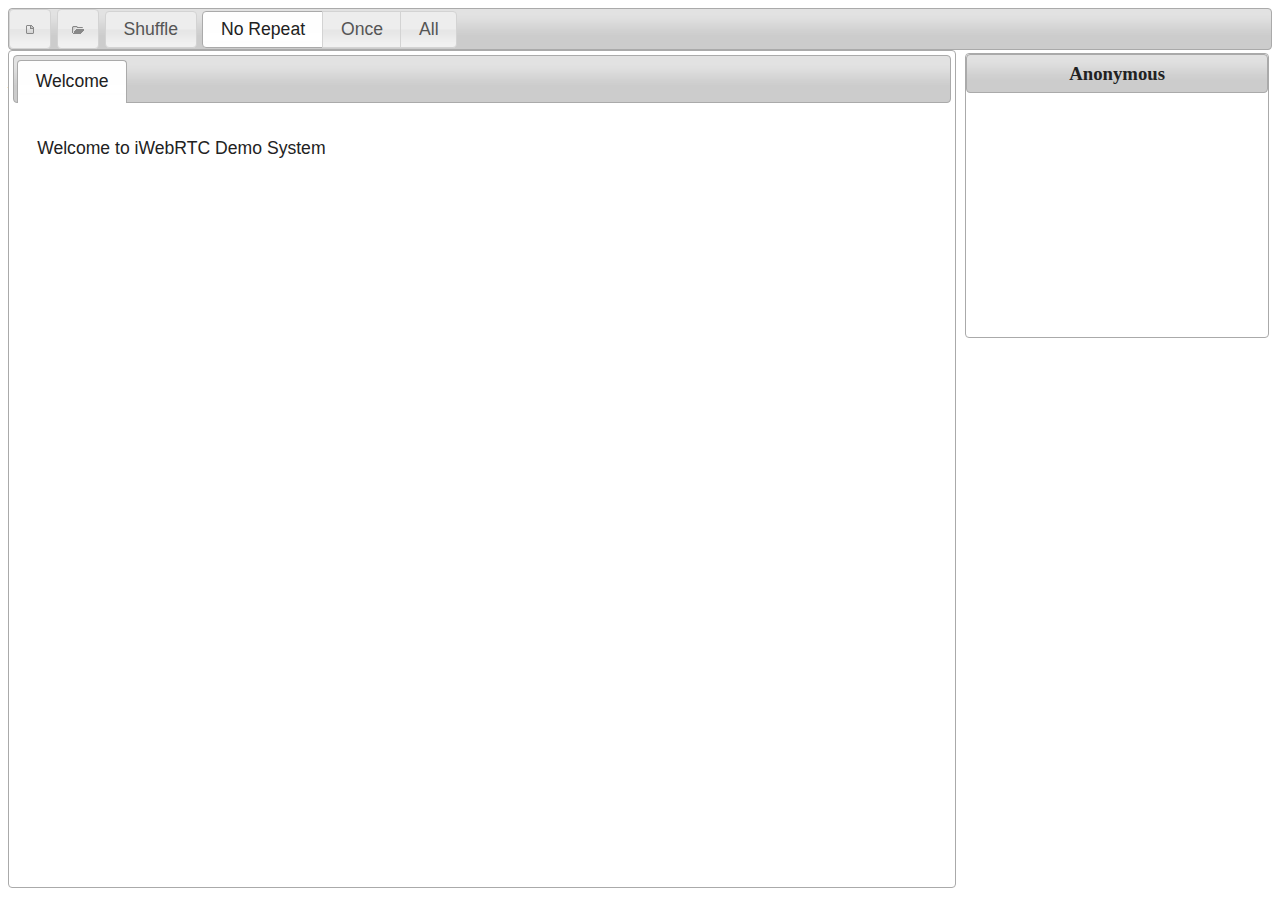
==== ui/index.html @ 9f0f66e6 "create project" ====
﻿<!DOCTYPE html PUBLIC "-//W3C//DTD XHTML 1.0 Transitional//EN" "http://www.w3.org/TR/xhtml1/DTD/xhtml1-transitional.dtd">
<html xmlns="http://www.w3.org/1999/xhtml">
<head>
<meta http-equiv="Content-Type" content="text/html; charset=utf-8"/>
<title>WebRTC</title>
<link href="favicon.ico" rel="bookmark" />
<link href="favicon.ico" type="image/x-icon" rel="icon" />
<link href="favicon.ico" type="image/x-icon" rel="shortcut icon" />
<link rel="stylesheet" href="jquery/themes/base/jquery-ui.min.css" />
<link rel="stylesheet" href="js/style.css" />
<script type="text/javascript" src="jquery/jquery-1.9.1.min.js"></script>
<script type="text/javascript" src="jquery/ui/jquery-ui.min.js"></script>
<script type="text/javascript" src="jquery/jquery.cookies.2.2.0.min.js"></script>
<script type="text/javascript" src="jquery/ui/i18n/jquery.ui.datepicker-zh-CN.min.js"></script>
<script type="text/javascript" src="socket.io/socket.io.min.js"></script>
<script type="text/javascript" src="js/json2.js"></script>
<script type="text/javascript" src="js/config.js"></script>
<script type="text/javascript" src="js/ui.js"></script>
<script type="text/javascript" src="js/webrtc.js"></script>
<script type="text/javascript" src="js/main.js"></script>
<script type="text/javascript">
    $(function () {
        ui.init();
        main();
    });
</script>
</head>
<body onselectstart="return false">
<!-- toolbar -->
<div id="tb-ct">
<div id="toolbar" class="ui-widget-header ui-corner-all">
<button id="new-wb">新建白板</button>
<button id="open-wb">打开白板</button>
<input type="checkbox" id="shuffle" /><label for="shuffle">Shuffle</label>
<span id="repeat">
<input type="radio" id="repeat0" name="repeat" checked="checked" /><label for="repeat0">No Repeat</label>
<input type="radio" id="repeat1" name="repeat" /><label for="repeat1">Once</label>
<input type="radio" id="repeatall" name="repeat" /><label for="repeatall">All</label>
</span>
</div>
</div>

<!-- whiteboard -->
<div id="wbs-ct">
<div id="wbs-tabs">
<ul><li><a href="#tabs-0">Welcome</a></li></ul>
<div id="tabs-0"><p>Welcome to iWebRTC Demo System</p></div>
</div>
</div>

<!-- participant -->
<div id="usrs-ct"></div>

<!-- dialog -->
<div id="dlg-modal"></div>
</body>
</html>
---- ui/js/style.css ----
#tb-ct {
	border: 0;
}
#wbs-ct {
	border: 0;
	float: left;
	width: 75%;
	height: 100%;
}
#usrs-ct {
	border: 0;
	float: right;
	width: 24%;
	height: 100%;
	padding: .2em;
	overflow: auto;
}
#usrs-ct h3 {
	margin: 0;
	padding: 0.4em;
	text-align: center;
}
#usrs-ct center {
    padding: 2px
}
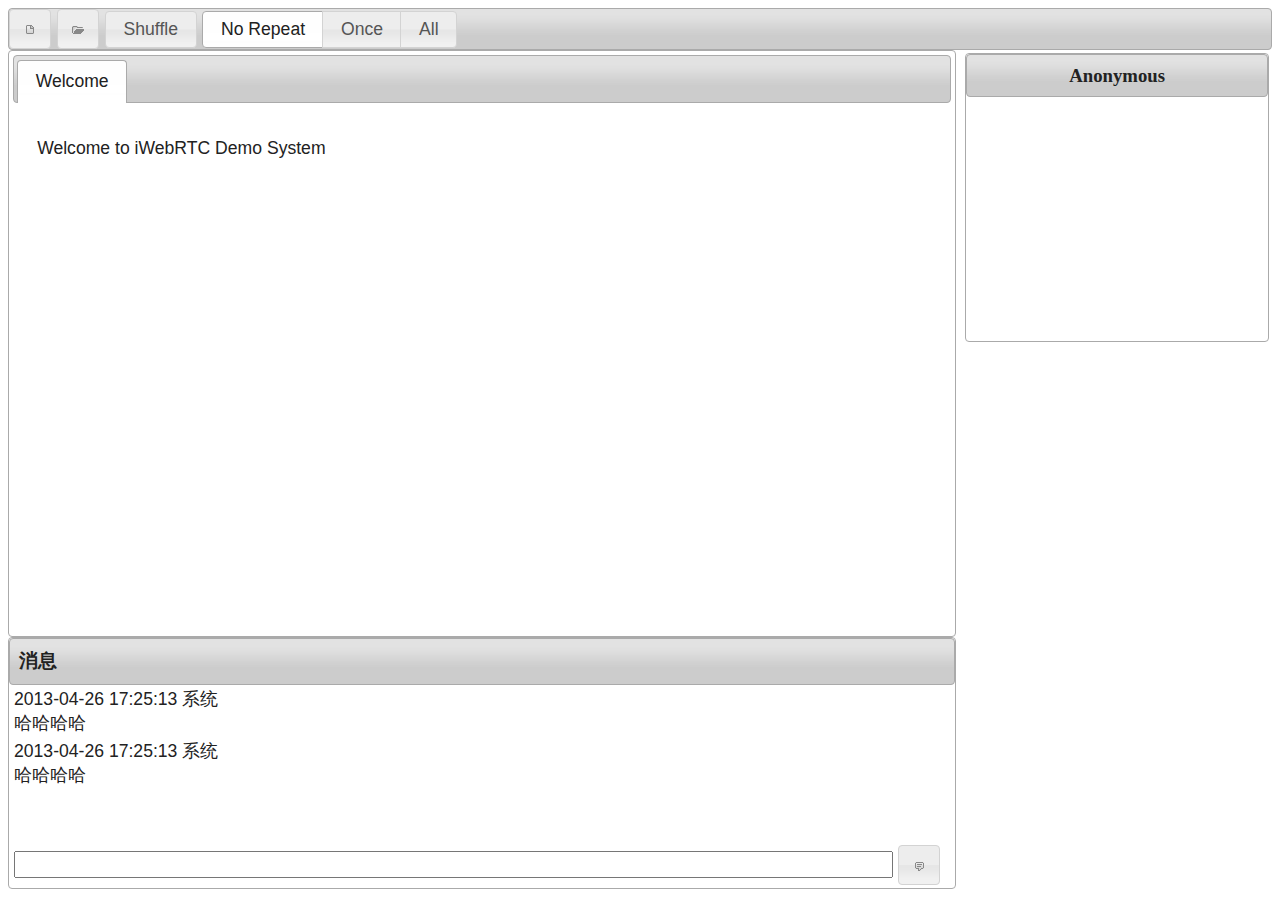
==== commit 9df4651d: "增加聊天区域" ====
--- a/ui/index.html
+++ b/ui/index.html
@@ -41,10 +41,37 @@
 </div>
 
 <!-- whiteboard -->
-<div id="wbs-ct">
+<div id="hole-ct">
 <div id="wbs-tabs">
 <ul><li><a href="#tabs-0">Welcome</a></li></ul>
 <div id="tabs-0"><p>Welcome to iWebRTC Demo System</p></div>
+</div>
+<div id="chat-ct" class="ui-widget-content ui-corner-all">
+<h3 class="ui-widget-header ui-corner-all">消息</h3>
+<div id="chat-history-ct" class="ui-widget">
+<div class="ui-widget msg-item">
+<div class="ui-widget">
+<label>2013-04-26 17:25:13</label>
+<label>系统</label>
+</div>
+<div class="ui-widget">
+<label>哈哈哈哈</label>
+</div>
+</div>
+<div class="ui-widget msg-item">
+<div class="ui-widget">
+<label>2013-04-26 17:25:13</label>
+<label>系统</label>
+</div>
+<div class="ui-widget">
+<label>哈哈哈哈</label>
+</div>
+</div>
+</div>
+<div id="chat-speak-ct" class="ui-widget">
+<input id="speaking" />
+<button id="send_speak">发送</button>
+</div>
 </div>
 </div>
 
--- a/ui/js/style.css
+++ b/ui/js/style.css
@@ -1,11 +1,23 @@
 #tb-ct {
 	border: 0;
 }
-#wbs-ct {
+#hole-ct {
 	border: 0;
 	float: left;
 	width: 75%;
 	height: 100%;
+}
+#chat-ct {
+}
+#chat-history-ct .msg-item {
+    padding-left: 5px;
+    padding-right: 5px;
+    padding-top: 2px;
+    padding-bottom: 2px;
+}
+#chat-speak-ct {
+    padding-left: 5px;
+    padding-right: 5px;
 }
 #usrs-ct {
 	border: 0;
@@ -15,9 +27,11 @@
 	padding: .2em;
 	overflow: auto;
 }
+#chat-ct h3, #usrs-ct h3 {
+	margin: 0;
+	padding: 0.5em;
+}
 #usrs-ct h3 {
-	margin: 0;
-	padding: 0.4em;
 	text-align: center;
 }
 #usrs-ct center {
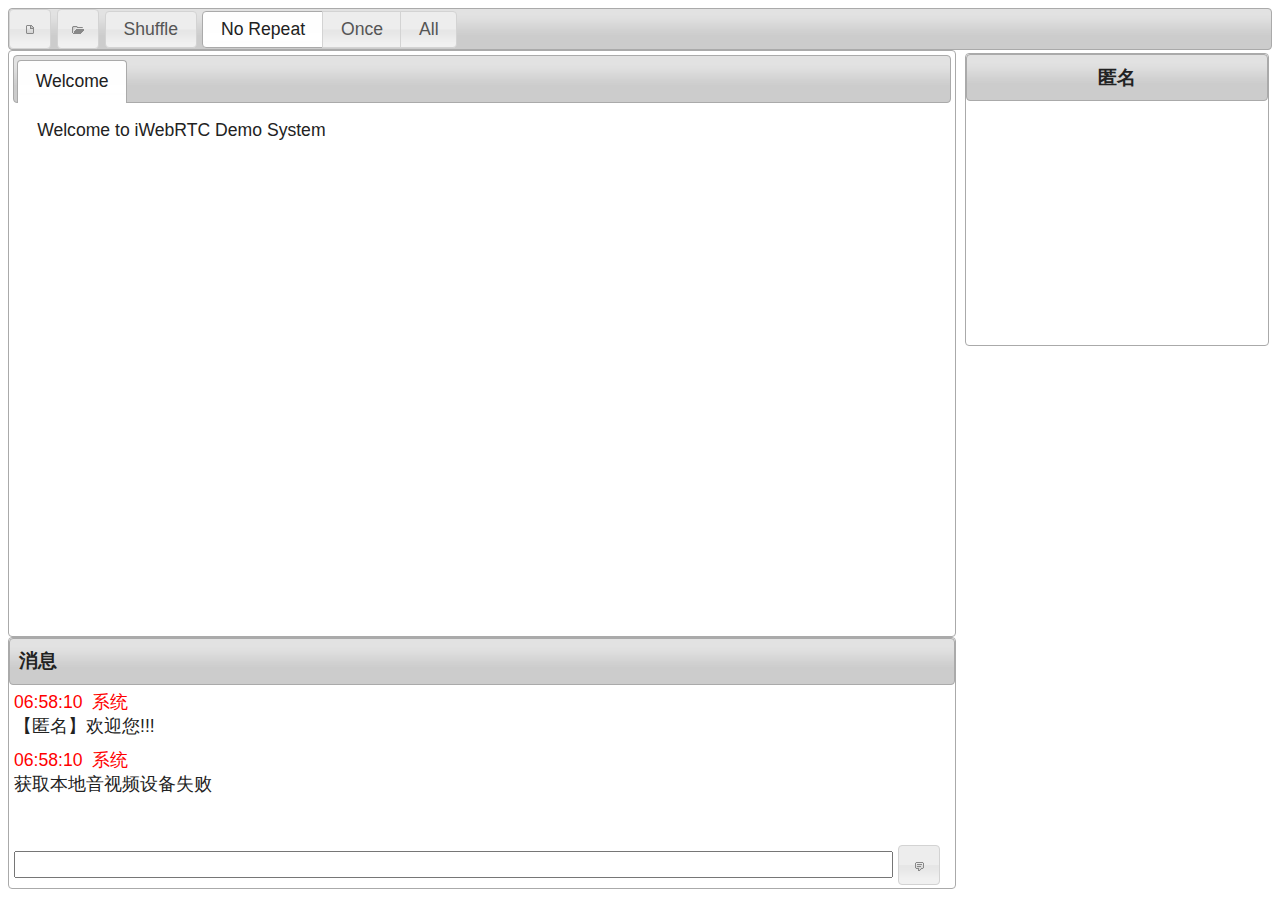
==== commit e8f0c3df: "增加文字消息功能" ====
--- a/ui/index.html
+++ b/ui/index.html
@@ -3,9 +3,6 @@
 <head>
 <meta http-equiv="Content-Type" content="text/html; charset=utf-8"/>
 <title>WebRTC</title>
-<link href="favicon.ico" rel="bookmark" />
-<link href="favicon.ico" type="image/x-icon" rel="icon" />
-<link href="favicon.ico" type="image/x-icon" rel="shortcut icon" />
 <link rel="stylesheet" href="jquery/themes/base/jquery-ui.min.css" />
 <link rel="stylesheet" href="js/style.css" />
 <script type="text/javascript" src="jquery/jquery-1.9.1.min.js"></script>
@@ -14,6 +11,7 @@
 <script type="text/javascript" src="jquery/ui/i18n/jquery.ui.datepicker-zh-CN.min.js"></script>
 <script type="text/javascript" src="socket.io/socket.io.min.js"></script>
 <script type="text/javascript" src="js/json2.js"></script>
+<script type="text/javascript" src="lang/zh_CN.js"></script>
 <script type="text/javascript" src="js/config.js"></script>
 <script type="text/javascript" src="js/ui.js"></script>
 <script type="text/javascript" src="js/webrtc.js"></script>
@@ -29,8 +27,8 @@
 <!-- toolbar -->
 <div id="tb-ct">
 <div id="toolbar" class="ui-widget-header ui-corner-all">
-<button id="new-wb">新建白板</button>
-<button id="open-wb">打开白板</button>
+<button id="new-wb"></button>
+<button id="open-wb"></button>
 <input type="checkbox" id="shuffle" /><label for="shuffle">Shuffle</label>
 <span id="repeat">
 <input type="radio" id="repeat0" name="repeat" checked="checked" /><label for="repeat0">No Repeat</label>
@@ -43,42 +41,20 @@
 <!-- whiteboard -->
 <div id="hole-ct">
 <div id="wbs-tabs">
-<ul><li><a href="#tabs-0">Welcome</a></li></ul>
-<div id="tabs-0"><p>Welcome to iWebRTC Demo System</p></div>
+<ul><li><a href="#tabs-0"></a></li></ul>
+<div id="tabs-0"><div></div></div>
 </div>
 <div id="chat-ct" class="ui-widget-content ui-corner-all">
-<h3 class="ui-widget-header ui-corner-all">消息</h3>
-<div id="chat-history-ct" class="ui-widget">
-<div class="ui-widget msg-item">
-<div class="ui-widget">
-<label>2013-04-26 17:25:13</label>
-<label>系统</label>
-</div>
-<div class="ui-widget">
-<label>哈哈哈哈</label>
-</div>
-</div>
-<div class="ui-widget msg-item">
-<div class="ui-widget">
-<label>2013-04-26 17:25:13</label>
-<label>系统</label>
-</div>
-<div class="ui-widget">
-<label>哈哈哈哈</label>
-</div>
-</div>
-</div>
+<h3 class="ui-widget-header ui-corner-all"></h3>
+<div id="chat-history-ct" class="ui-widget"></div>
 <div id="chat-speak-ct" class="ui-widget">
 <input id="speaking" />
-<button id="send_speak">发送</button>
+<button id="send_speak"></button>
 </div>
 </div>
 </div>
 
 <!-- participant -->
 <div id="usrs-ct"></div>
-
-<!-- dialog -->
-<div id="dlg-modal"></div>
 </body>
 </html>
--- a/ui/js/style.css
+++ b/ui/js/style.css
@@ -7,13 +7,32 @@
 	width: 75%;
 	height: 100%;
 }
+#wbs-tabs #tabs-0 div {
+    word-wrap: break-word;
+}
 #chat-ct {
+}
+#chat-history-ct {
+    overflow-y: scroll;
+}
+#chat-history-ct .msg-title{}
+#chat-history-ct .msg-system {
+    color: red;
+}
+#chat-history-ct .msg-myself {
+    color: blue;
+}
+#chat-history-ct .msg-user {
+    color: green;
 }
 #chat-history-ct .msg-item {
     padding-left: 5px;
     padding-right: 5px;
-    padding-top: 2px;
-    padding-bottom: 2px;
+    padding-top: 5px;
+    padding-bottom: 5px;
+}
+#chat-history-ct .msg-item-hover {
+    background-color: #eeeeee;
 }
 #chat-speak-ct {
     padding-left: 5px;
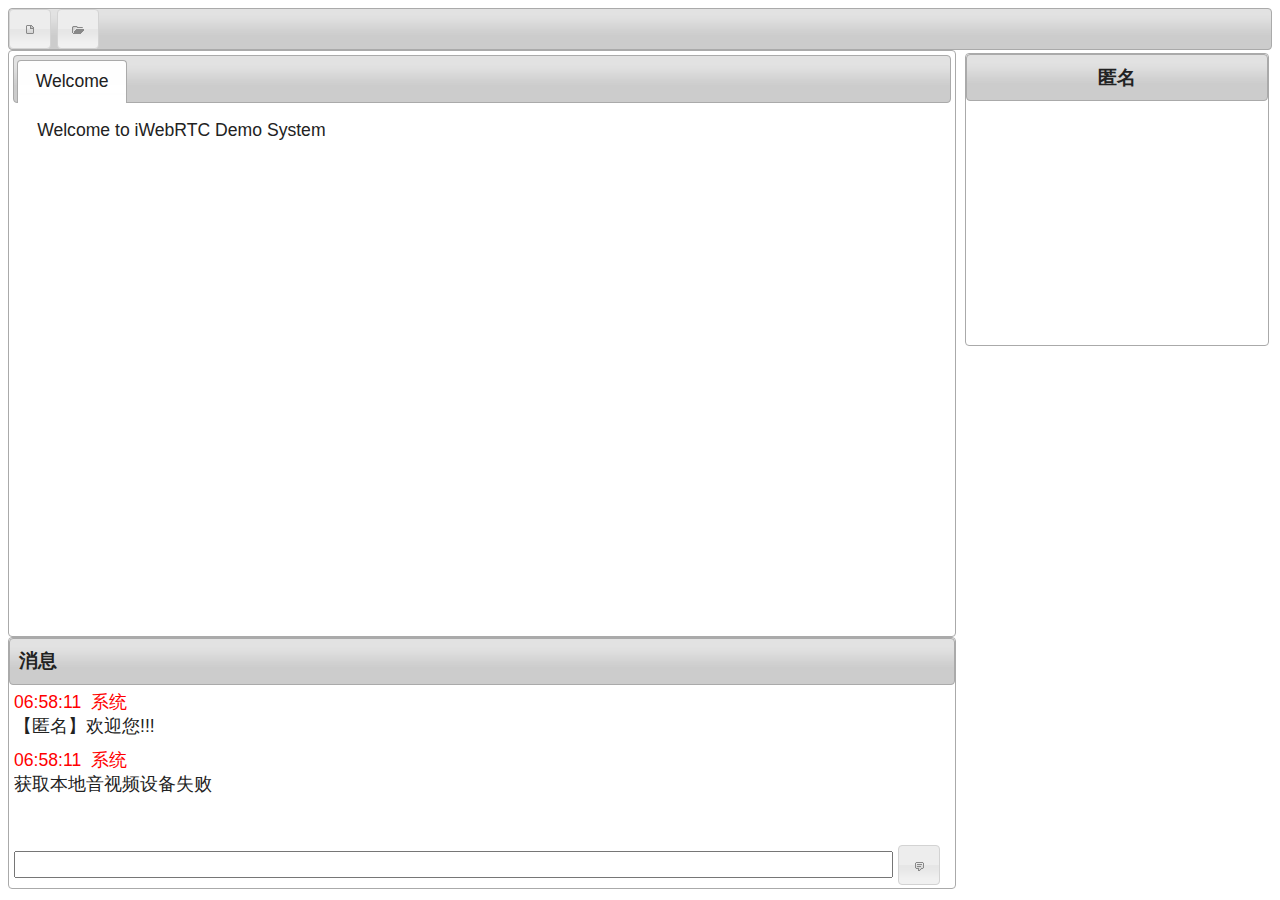
==== commit 10543d8c: "白板" ====
--- a/ui/index.html
+++ b/ui/index.html
@@ -13,8 +13,10 @@
 <script type="text/javascript" src="js/json2.js"></script>
 <script type="text/javascript" src="lang/zh_CN.js"></script>
 <script type="text/javascript" src="js/config.js"></script>
+<script type="text/javascript" src="js/ht.js"></script>
 <script type="text/javascript" src="js/ui.js"></script>
 <script type="text/javascript" src="js/webrtc.js"></script>
+<script type="text/javascript" src="js/wb.js"></script>
 <script type="text/javascript" src="js/main.js"></script>
 <script type="text/javascript">
     $(function () {
@@ -29,21 +31,18 @@
 <div id="toolbar" class="ui-widget-header ui-corner-all">
 <button id="new-wb"></button>
 <button id="open-wb"></button>
-<input type="checkbox" id="shuffle" /><label for="shuffle">Shuffle</label>
-<span id="repeat">
-<input type="radio" id="repeat0" name="repeat" checked="checked" /><label for="repeat0">No Repeat</label>
-<input type="radio" id="repeat1" name="repeat" /><label for="repeat1">Once</label>
-<input type="radio" id="repeatall" name="repeat" /><label for="repeatall">All</label>
-</span>
 </div>
 </div>
 
+<div id="hole-ct">
+
 <!-- whiteboard -->
-<div id="hole-ct">
 <div id="wbs-tabs">
 <ul><li><a href="#tabs-0"></a></li></ul>
 <div id="tabs-0"><div></div></div>
 </div>
+
+<!-- message -->
 <div id="chat-ct" class="ui-widget-content ui-corner-all">
 <h3 class="ui-widget-header ui-corner-all"></h3>
 <div id="chat-history-ct" class="ui-widget"></div>
--- a/ui/js/style.css
+++ b/ui/js/style.css
@@ -10,8 +10,18 @@
 #wbs-tabs #tabs-0 div {
     word-wrap: break-word;
 }
-#chat-ct {
+#wbs-tabs .body{
+    padding: 0 0 !important;
+    width: 100%;
+    height: 100%;
+    overflow: hidden !important;
 }
+#wbs-tabs .body canvas {
+    border: 1px solid black;
+}
+#wbs-tabs .toolbar {}
+#wbs-tabs .toolbar .pen {}
+#chat-ct {}
 #chat-history-ct {
     overflow-y: scroll;
 }
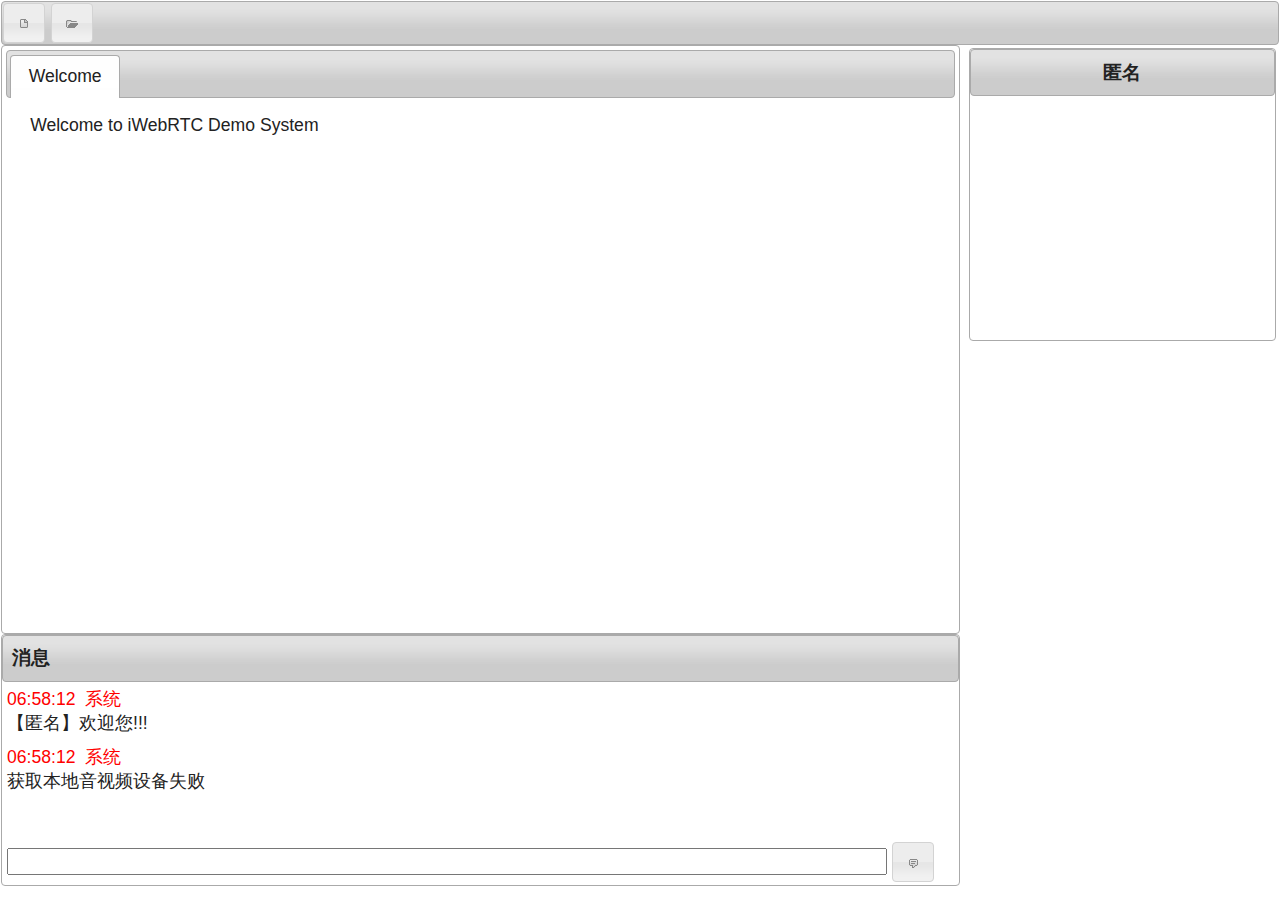
==== commit 756ba50a: "白板" ====
--- a/ui/index.html
+++ b/ui/index.html
@@ -2,7 +2,7 @@
 <html xmlns="http://www.w3.org/1999/xhtml">
 <head>
 <meta http-equiv="Content-Type" content="text/html; charset=utf-8"/>
-<title>WebRTC</title>
+<title>iWebRTC</title>
 <link rel="stylesheet" href="jquery/themes/base/jquery-ui.min.css" />
 <link rel="stylesheet" href="js/style.css" />
 <script type="text/javascript" src="jquery/jquery-1.9.1.min.js"></script>
@@ -27,11 +27,9 @@
 </head>
 <body onselectstart="return false">
 <!-- toolbar -->
-<div id="tb-ct">
-<div id="toolbar" class="ui-widget-header ui-corner-all">
+<div id="tb-ct" class="ui-widget-header ui-corner-all">
 <button id="new-wb"></button>
 <button id="open-wb"></button>
-</div>
 </div>
 
 <div id="hole-ct">
--- a/ui/js/style.css
+++ b/ui/js/style.css
@@ -1,5 +1,8 @@
+body {
+    margin: 1px 1px 1px 1px
+}
 #tb-ct {
-	border: 0;
+    padding: 1px 1px 1px 1px
 }
 #hole-ct {
 	border: 0;
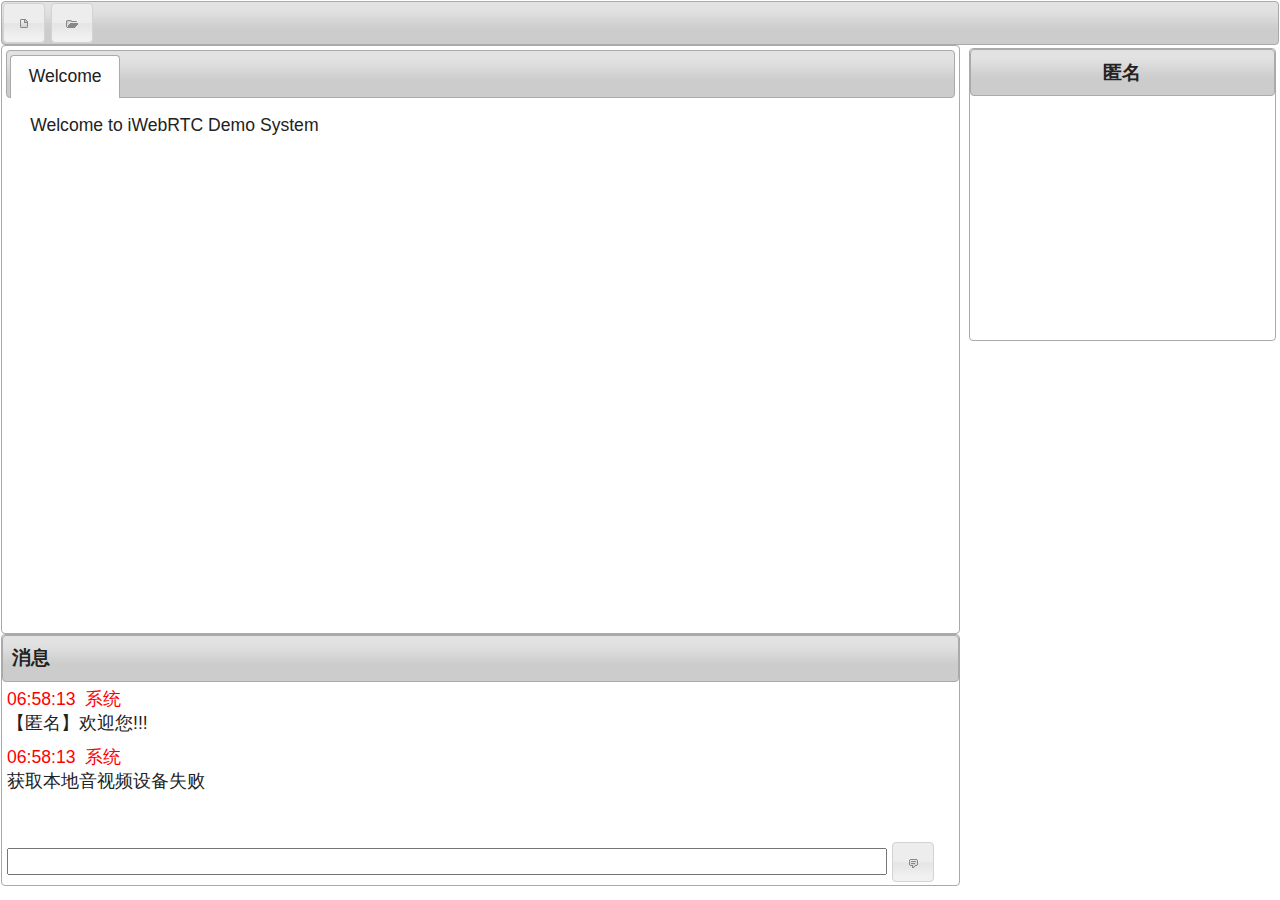
==== commit af7a8c5f: "白板标注颜色选择" ====
--- a/ui/index.html
+++ b/ui/index.html
@@ -4,9 +4,12 @@
 <meta http-equiv="Content-Type" content="text/html; charset=utf-8"/>
 <title>iWebRTC</title>
 <link rel="stylesheet" href="jquery/themes/base/jquery-ui.min.css" />
+<link rel="stylesheet" href="jquery/spectrum.css" />
 <link rel="stylesheet" href="js/style.css" />
 <script type="text/javascript" src="jquery/jquery-1.9.1.min.js"></script>
 <script type="text/javascript" src="jquery/ui/jquery-ui.min.js"></script>
+<script type="text/javascript" src="jquery/spectrum.js"></script>
+<script type="text/javascript" src="jquery/jquery.spectrum-cn.js"></script>
 <script type="text/javascript" src="jquery/jquery.cookies.2.2.0.min.js"></script>
 <script type="text/javascript" src="jquery/ui/i18n/jquery.ui.datepicker-zh-CN.min.js"></script>
 <script type="text/javascript" src="socket.io/socket.io.min.js"></script>
--- a/ui/jquery/spectrum.css
+++ b/ui/jquery/spectrum.css
@@ -0,0 +1,481 @@
+/***
+Spectrum Colorpicker v1.1.0
+https://github.com/bgrins/spectrum
+Author: Brian Grinstead
+License: MIT
+***/
+
+.sp-container {
+    position:absolute;
+    top:0;
+    left:0;
+    display:inline-block;
+    *display: inline;
+    *zoom: 1;
+    z-index: 2147483647;
+    overflow: hidden;
+}
+.sp-container.sp-flat {
+    position: relative;
+}
+
+/* http://ansciath.tumblr.com/post/7347495869/css-aspect-ratio */
+.sp-top {
+  position:relative;
+  width: 100%;
+  display:inline-block;
+}
+.sp-top-inner {
+   position:absolute;
+   top:0;
+   left:0;
+   bottom:0;
+   right:0;
+}
+.sp-color {
+    position: absolute;
+    top:0;
+    left:0;
+    bottom:0;
+    right:20%;
+}
+.sp-hue {
+    position: absolute;
+    top:0;
+    right:0;
+    bottom:0;
+    left:84%;
+    height: 100%;
+}
+.sp-fill {
+    padding-top: 80%;
+}
+.sp-sat, .sp-val {
+    position: absolute;
+    top:0;
+    left:0;
+    right:0;
+    bottom:0;
+}
+
+.sp-alpha-enabled .sp-top
+{
+    margin-bottom: 18px;
+}
+.sp-alpha-enabled .sp-alpha
+{
+    display: block;
+}
+
+.sp-alpha-handle
+{
+    position:absolute;
+    top:-4px;
+    bottom: -4px;
+    width: 6px;
+    left: 50%;
+    cursor: pointer;
+    border: 1px solid black;
+    background: white;
+    opacity: .8;
+}
+
+.sp-alpha
+{
+    display: none;
+    position: absolute;
+    bottom: -14px;
+    right: 0;
+    left: 0;
+    height: 8px;
+}
+.sp-alpha-inner{
+    border: solid 1px #333;
+}
+
+/* Don't allow text selection */
+.sp-container, .sp-replacer, .sp-preview, .sp-dragger, .sp-slider, .sp-alpha, .sp-alpha-handle, .sp-container.sp-dragging .sp-input, .sp-container button  {
+    -webkit-user-select:none;
+    -moz-user-select: -moz-none;
+    -o-user-select:none;
+    user-select: none;
+}
+
+.sp-container.sp-input-disabled .sp-input-container {
+    display: none;
+}
+.sp-container.sp-buttons-disabled .sp-button-container {
+    display: none;
+}
+.sp-palette-only .sp-picker-container {
+    display: none;
+}
+.sp-palette-disabled .sp-palette-container {
+    display: none;
+}
+
+.sp-initial-disabled .sp-initial {
+    display: none;
+}
+
+
+/* Gradients for hue, saturation and value instead of images.  Not pretty... but it works */
+.sp-sat {
+    background-image: -webkit-gradient(linear,  0 0, 100% 0, from(#FFF), to(rgba(204, 154, 129, 0)));
+    background-image: -webkit-linear-gradient(left, #FFF, rgba(204, 154, 129, 0));
+    background-image: -moz-linear-gradient(left, #fff, rgba(204, 154, 129, 0));
+    background-image: -o-linear-gradient(left, #fff, rgba(204, 154, 129, 0));
+    background-image: -ms-linear-gradient(left, #fff, rgba(204, 154, 129, 0));
+    background-image: linear-gradient(to right, #fff, rgba(204, 154, 129, 0));
+    -ms-filter: "progid:DXImageTransform.Microsoft.gradient(GradientType = 1, startColorstr=#FFFFFFFF, endColorstr=#00CC9A81)";
+    filter : progid:DXImageTransform.Microsoft.gradient(GradientType = 1, startColorstr='#FFFFFFFF', endColorstr='#00CC9A81');
+}
+.sp-val {
+    background-image: -webkit-gradient(linear, 0 100%, 0 0, from(#000000), to(rgba(204, 154, 129, 0)));
+    background-image: -webkit-linear-gradient(bottom, #000000, rgba(204, 154, 129, 0));
+    background-image: -moz-linear-gradient(bottom, #000, rgba(204, 154, 129, 0));
+    background-image: -o-linear-gradient(bottom, #000, rgba(204, 154, 129, 0));
+    background-image: -ms-linear-gradient(bottom, #000, rgba(204, 154, 129, 0));
+    background-image: linear-gradient(to top, #000, rgba(204, 154, 129, 0));
+    -ms-filter: "progid:DXImageTransform.Microsoft.gradient(startColorstr=#00CC9A81, endColorstr=#FF000000)";
+    filter : progid:DXImageTransform.Microsoft.gradient(startColorstr='#00CC9A81', endColorstr='#FF000000');
+}
+
+.sp-hue {
+    background: -moz-linear-gradient(top, #ff0000 0%, #ffff00 17%, #00ff00 33%, #00ffff 50%, #0000ff 67%, #ff00ff 83%, #ff0000 100%);
+    background: -ms-linear-gradient(top, #ff0000 0%, #ffff00 17%, #00ff00 33%, #00ffff 50%, #0000ff 67%, #ff00ff 83%, #ff0000 100%);
+    background: -o-linear-gradient(top, #ff0000 0%, #ffff00 17%, #00ff00 33%, #00ffff 50%, #0000ff 67%, #ff00ff 83%, #ff0000 100%);
+    background: -webkit-gradient(linear, left top, left bottom, from(#ff0000), color-stop(0.17, #ffff00), color-stop(0.33, #00ff00), color-stop(0.5, #00ffff), color-stop(0.67, #0000ff), color-stop(0.83, #ff00ff), to(#ff0000));
+    background: -webkit-linear-gradient(top, #ff0000 0%, #ffff00 17%, #00ff00 33%, #00ffff 50%, #0000ff 67%, #ff00ff 83%, #ff0000 100%);
+}
+
+/* IE filters do not support multiple color stops.
+   Generate 6 divs, line them up, and do two color gradients for each.
+   Yes, really.
+ */
+
+.sp-1 {
+    height:17%;
+    filter: progid:DXImageTransform.Microsoft.gradient(startColorstr='#ff0000', endColorstr='#ffff00');
+}
+.sp-2 {
+    height:16%;
+    filter: progid:DXImageTransform.Microsoft.gradient(startColorstr='#ffff00', endColorstr='#00ff00');
+}
+.sp-3 {
+    height:17%;
+    filter: progid:DXImageTransform.Microsoft.gradient(startColorstr='#00ff00', endColorstr='#00ffff');
+}
+.sp-4 {
+    height:17%;
+    filter: progid:DXImageTransform.Microsoft.gradient(startColorstr='#00ffff', endColorstr='#0000ff');
+}
+.sp-5 {
+    height:16%;
+    filter: progid:DXImageTransform.Microsoft.gradient(startColorstr='#0000ff', endColorstr='#ff00ff');
+}
+.sp-6 {
+    height:17%;
+    filter: progid:DXImageTransform.Microsoft.gradient(startColorstr='#ff00ff', endColorstr='#ff0000');
+}
+
+.sp-hidden {
+    display: none !important;
+}
+
+/* Clearfix hack */
+.sp-cf:before, .sp-cf:after { content: ""; display: table; }
+.sp-cf:after { clear: both; }
+.sp-cf { *zoom: 1; }
+
+/* Mobile devices, make hue slider bigger so it is easier to slide */
+@media (max-device-width: 480px) {
+    .sp-color { right: 40%; }
+    .sp-hue { left: 63%; }
+    .sp-fill { padding-top: 60%; }
+}
+
+.sp-dragger {
+   border-radius: 5px;
+   height: 5px;
+   width: 5px;
+   border: 1px solid #fff;
+   background: #000;
+   cursor: pointer;
+   position:absolute;
+   top:0;
+   left: 0;
+}
+.sp-slider {
+    position: absolute;
+    top:0;
+    cursor:pointer;
+    height: 3px;
+    left: -1px;
+    right: -1px;
+    border: 1px solid #000;
+    background: white;
+    opacity: .8;
+}
+
+/* Basic display options (colors, fonts, global widths) */
+.sp-container {
+    border-radius: 0;
+    background-color: #ECECEC;
+    border: solid 1px #f0c49B;
+    padding: 0;
+}
+.sp-container, .sp-container button, .sp-container input, .sp-color, .sp-hue
+{
+    font: normal 12px "Lucida Grande", "Lucida Sans Unicode", "Lucida Sans", Geneva, Verdana, sans-serif;
+    -webkit-box-sizing: border-box;
+    -moz-box-sizing: border-box;
+    -ms-box-sizing: border-box;
+    box-sizing: border-box;
+}
+.sp-top
+{
+    margin-bottom: 3px;
+}
+.sp-color, .sp-hue
+{
+    border: solid 1px #666;
+}
+
+/* Input */
+.sp-input-container {
+    float:right;
+    width: 100px;
+    margin-bottom: 4px;
+}
+.sp-initial-disabled  .sp-input-container {
+    width: 100%;
+}
+.sp-input {
+   font-size: 12px !important;
+   border: 1px inset;
+   padding: 4px 5px;
+   margin: 0;
+   width: 100%;
+   background:transparent;
+   border-radius: 3px;
+   color: #222;
+}
+.sp-input:focus  {
+    border: 1px solid orange;
+}
+.sp-input.sp-validation-error
+{
+    border: 1px solid red;
+    background: #fdd;
+}
+.sp-picker-container , .sp-palette-container
+{
+    float:left;
+    position: relative;
+    padding: 10px;
+    padding-bottom: 300px;
+    margin-bottom: -290px;
+}
+.sp-picker-container
+{
+    width: 172px;
+    border-left: solid 1px #fff;
+}
+
+/* Palettes */
+.sp-palette-container
+{
+    border-right: solid 1px #ccc;
+}
+
+.sp-palette .sp-thumb-el {
+    display: block;
+    position:relative;
+    float:left;
+    width: 24px;
+    height: 15px;
+    margin: 3px;
+    cursor: pointer;
+    border:solid 2px transparent;
+}
+.sp-palette .sp-thumb-el:hover, .sp-palette .sp-thumb-el.sp-thumb-active {
+    border-color: orange;
+}
+.sp-thumb-el
+{
+    position:relative;
+}
+
+/* Initial */
+.sp-initial
+{
+    float: left;
+    border: solid 1px #333;
+}
+.sp-initial span {
+    width: 30px;
+    height: 25px;
+    border:none;
+    display:block;
+    float:left;
+    margin:0;
+}
+
+/* Buttons */
+.sp-button-container {
+    float: right;
+}
+
+/* Replacer (the little preview div that shows up instead of the <input>) */
+.sp-replacer {
+    margin:0;
+    overflow:hidden;
+    cursor:pointer;
+    padding: 4px;
+    display:inline-block;
+    *zoom: 1;
+    *display: inline;
+    border: solid 1px #91765d;
+    background: #eee;
+    color: #333;
+    vertical-align: middle;
+}
+.sp-replacer:hover, .sp-replacer.sp-active {
+    border-color: #F0C49B;
+    color: #111;
+}
+.sp-replacer.sp-disabled {
+    cursor:default;
+    border-color: silver;
+    color: silver;
+}
+.sp-dd {
+    padding: 2px 0;
+    height: 16px;
+    line-height: 16px;
+    float:left;
+    font-size:10px;
+}
+.sp-preview
+{
+    position:relative;
+    width:25px;
+    height: 20px;
+    border: solid 1px #222;
+    margin-right: 5px;
+    float:left;
+    z-index: 0;
+}
+
+.sp-palette
+{
+    *width: 220px;
+    max-width: 220px;
+}
+.sp-palette .sp-thumb-el
+{
+    width:16px;
+    height: 16px;
+    margin:2px 1px;
+    border: solid 1px #d0d0d0;
+}
+
+.sp-container
+{
+    padding-bottom:0;
+}
+
+
+/* Buttons: http://hellohappy.org/css3-buttons/ */
+.sp-container button {
+  background-color: #eeeeee;
+  background-image: -webkit-linear-gradient(top, #eeeeee, #cccccc);
+  background-image: -moz-linear-gradient(top, #eeeeee, #cccccc);
+  background-image: -ms-linear-gradient(top, #eeeeee, #cccccc);
+  background-image: -o-linear-gradient(top, #eeeeee, #cccccc);
+  background-image: -ms-linear-gradient(top, #eeeeee, #cccccc);
+  background-image: linear-gradient(to bottom, #eeeeee, #cccccc);
+  border: 1px solid #ccc;
+  border-bottom: 1px solid #bbb;
+  border-radius: 3px;
+  color: #333;
+  font-size: 14px;
+  line-height: 1;
+  padding: 5px 4px;
+  text-align: center;
+  text-shadow: 0 1px 0 #eee;
+  vertical-align: middle;
+}
+.sp-container button:hover {
+    background-color: #dddddd;
+    background-image: -webkit-linear-gradient(top, #dddddd, #bbbbbb);
+    background-image: -moz-linear-gradient(top, #dddddd, #bbbbbb);
+    background-image: -ms-linear-gradient(top, #dddddd, #bbbbbb);
+    background-image: -o-linear-gradient(top, #dddddd, #bbbbbb);
+    background-image: -ms-linear-gradient(top, #dddddd, #bbbbbb);
+    background-image: linear-gradient(to bottom, #dddddd, #bbbbbb);
+    border: 1px solid #bbb;
+    border-bottom: 1px solid #999;
+    cursor: pointer;
+    text-shadow: 0 1px 0 #ddd;
+}
+.sp-container button:active {
+    border: 1px solid #aaa;
+    border-bottom: 1px solid #888;
+    -webkit-box-shadow: inset 0 0 5px 2px #aaaaaa, 0 1px 0 0 #eeeeee;
+    -moz-box-shadow: inset 0 0 5px 2px #aaaaaa, 0 1px 0 0 #eeeeee;
+    -ms-box-shadow: inset 0 0 5px 2px #aaaaaa, 0 1px 0 0 #eeeeee;
+    -o-box-shadow: inset 0 0 5px 2px #aaaaaa, 0 1px 0 0 #eeeeee;
+    box-shadow: inset 0 0 5px 2px #aaaaaa, 0 1px 0 0 #eeeeee;
+}
+.sp-cancel
+{
+    font-size: 11px;
+    color: #d93f3f !important;
+    margin:0;
+    padding:2px;
+    margin-right: 5px;
+    vertical-align: middle;
+    text-decoration:none;
+
+}
+.sp-cancel:hover
+{
+    color: #d93f3f !important;
+    text-decoration: underline;
+}
+
+
+.sp-palette span:hover, .sp-palette span.sp-thumb-active
+{
+    border-color: #000;
+}
+
+.sp-preview, .sp-alpha, .sp-thumb-el
+{
+    position:relative;
+    background-image: url([data-uri]);
+}
+.sp-preview-inner, .sp-alpha-inner, .sp-thumb-inner
+{
+    display:block;
+    position:absolute;
+    top:0;left:0;bottom:0;right:0;
+}
+
+.sp-palette .sp-thumb-inner
+{
+    background-position: 50% 50%;
+    background-repeat: no-repeat;
+}
+
+.sp-palette .sp-thumb-light.sp-thumb-active .sp-thumb-inner
+{
+    background-image: url([data-uri]);
+}
+
+.sp-palette .sp-thumb-dark.sp-thumb-active .sp-thumb-inner
+{
+    background-image: url([data-uri]);
+}--- a/ui/js/style.css
+++ b/ui/js/style.css
@@ -22,7 +22,8 @@
 #wbs-tabs .body canvas {
     border: 1px solid black;
 }
-#wbs-tabs .toolbar {}
+#wbs-tabs .toolbar { padding-left: .2em; padding-right: .7em; }
+#wbs-tabs .toolbar .shape { float: left; padding-left: .2em; }
 #wbs-tabs .toolbar .pen {}
 #chat-ct {}
 #chat-history-ct {
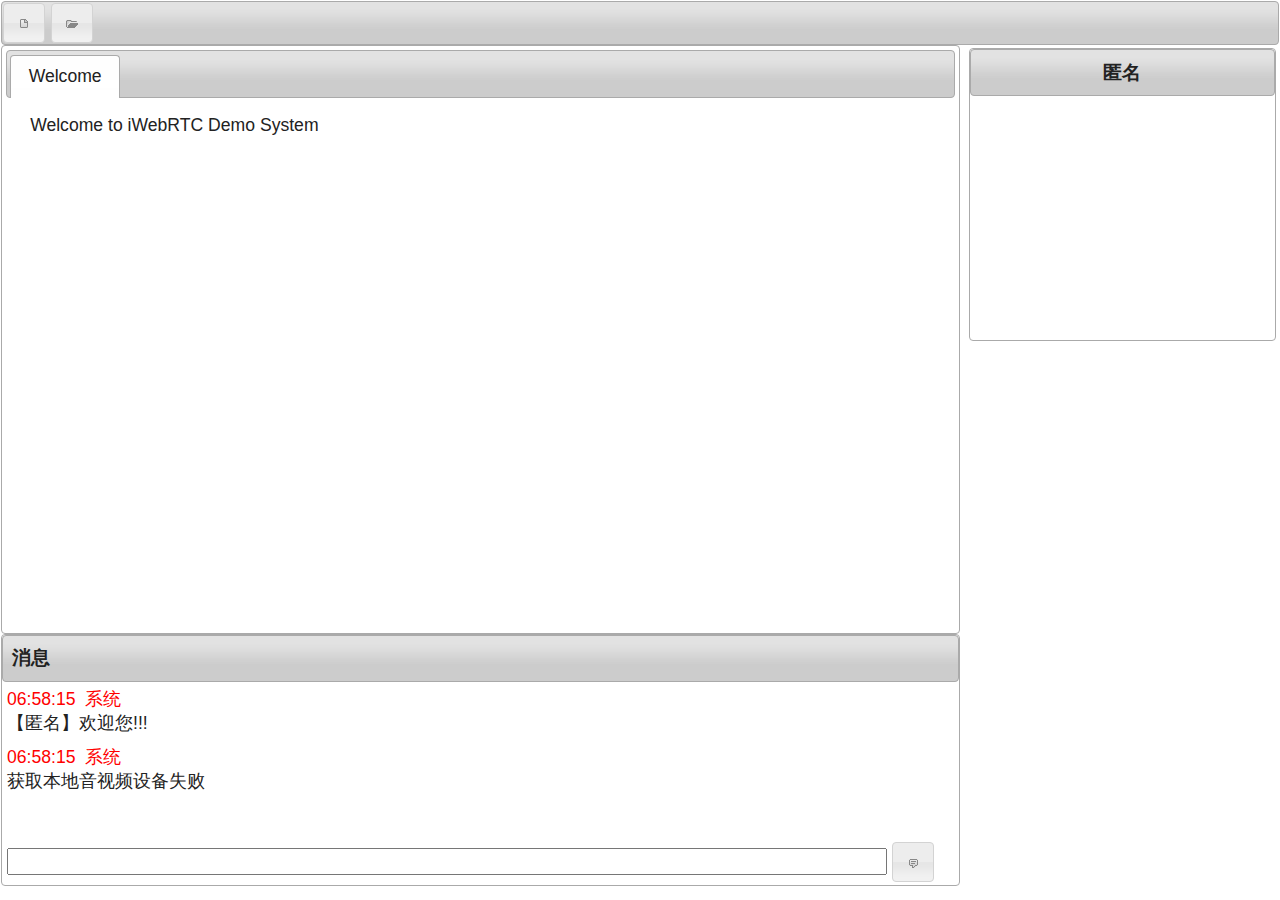
==== commit b302e177: "" ====
--- a/ui/index.html
+++ b/ui/index.html
@@ -12,7 +12,7 @@
 <script type="text/javascript" src="jquery/jquery.spectrum-cn.js"></script>
 <script type="text/javascript" src="jquery/jquery.cookies.2.2.0.min.js"></script>
 <script type="text/javascript" src="jquery/ui/i18n/jquery.ui.datepicker-zh-CN.min.js"></script>
-<script type="text/javascript" src="socket.io/socket.io.min.js"></script>
+<script type="text/javascript" src="socketio/socket.io.min.js"></script>
 <script type="text/javascript" src="js/json2.js"></script>
 <script type="text/javascript" src="lang/zh_CN.js"></script>
 <script type="text/javascript" src="js/config.js"></script>
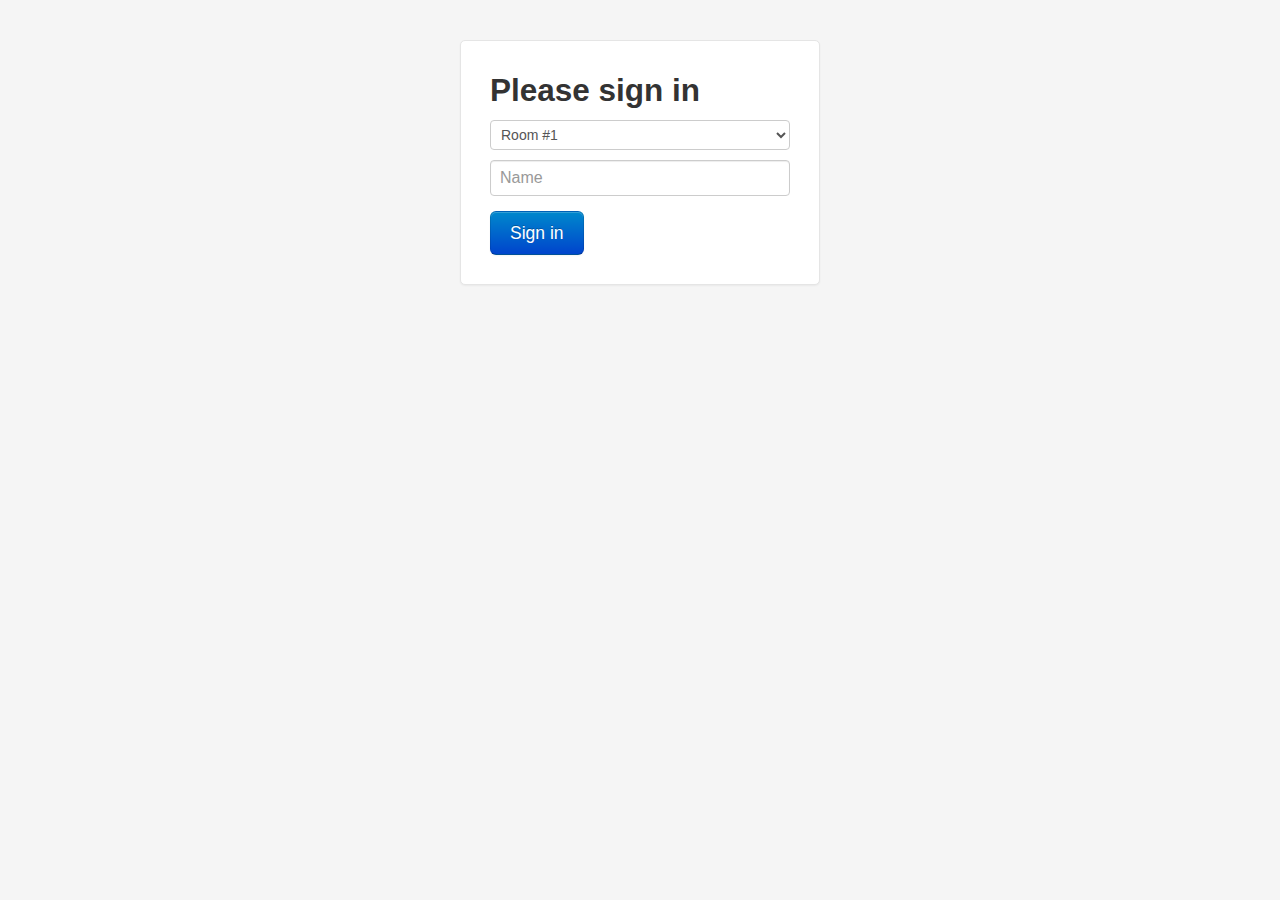
==== commit 1e398e5b: "" ====
--- a/ui/index.html
+++ b/ui/index.html
@@ -2,59 +2,54 @@
 <html xmlns="http://www.w3.org/1999/xhtml">
 <head>
 <meta http-equiv="Content-Type" content="text/html; charset=utf-8"/>
+<meta name="viewport" content="width=device-width, initial-scale=1.0"/>
 <title>iWebRTC</title>
-<link rel="stylesheet" href="jquery/themes/base/jquery-ui.min.css" />
-<link rel="stylesheet" href="jquery/spectrum.css" />
-<link rel="stylesheet" href="js/style.css" />
+<link rel="stylesheet" href="jquery/bootstrap.min.css" />
 <script type="text/javascript" src="jquery/jquery-1.9.1.min.js"></script>
-<script type="text/javascript" src="jquery/ui/jquery-ui.min.js"></script>
-<script type="text/javascript" src="jquery/spectrum.js"></script>
-<script type="text/javascript" src="jquery/jquery.spectrum-cn.js"></script>
-<script type="text/javascript" src="jquery/jquery.cookies.2.2.0.min.js"></script>
-<script type="text/javascript" src="jquery/ui/i18n/jquery.ui.datepicker-zh-CN.min.js"></script>
-<script type="text/javascript" src="socketio/socket.io.min.js"></script>
-<script type="text/javascript" src="js/json2.js"></script>
-<script type="text/javascript" src="lang/zh_CN.js"></script>
-<script type="text/javascript" src="js/config.js"></script>
-<script type="text/javascript" src="js/ht.js"></script>
-<script type="text/javascript" src="js/ui.js"></script>
-<script type="text/javascript" src="js/webrtc.js"></script>
-<script type="text/javascript" src="js/wb.js"></script>
-<script type="text/javascript" src="js/main.js"></script>
-<script type="text/javascript">
-    $(function () {
-        ui.init();
-        main();
-    });
-</script>
+<script type="text/javascript" src="jquery/bootstrap.min.js"></script>
+<style type="text/css">
+body{padding-top:40px;padding-bottom:40px;background-color:#f5f5f5;}
+.form-signin{
+    max-width: 300px;
+    padding: 19px 29px 29px;
+    margin: 0 auto 20px;
+    background-color: #fff;
+    border: 1px solid #e5e5e5;
+    -webkit-border-radius: 5px;
+    -moz-border-radius: 5px;
+    border-radius: 5px;
+    -webkit-box-shadow: 0 1px 2px rgba(0,0,0,.05);
+    -moz-box-shadow: 0 1px 2px rgba(0,0,0,.05);
+    box-shadow: 0 1px 2px rgba(0,0,0,.05);
+}
+.form-signin .form-signin-heading,
+.form-signin .checkbox{
+    margin-bottom: 10px;
+}
+.form-signin input[type="text"],
+.form-signin input[type="select"] {
+    font-size: 16px;
+    height: auto;
+    margin-bottom: 15px;
+    padding: 7px 9px;
+}
+</style>
 </head>
-<body onselectstart="return false">
-<!-- toolbar -->
-<div id="tb-ct" class="ui-widget-header ui-corner-all">
-<button id="new-wb"></button>
-<button id="open-wb"></button>
-</div>
+<body>
+<div class="container">
 
-<div id="hole-ct">
+<form class="form-signin" action="room.html" target="_blank">
+<h2 class="form-signin-heading">Please sign in</h2>
+<select name="no" class="input-block-level">
+<option value ="0">Room #1</option>
+<option value ="1">Room #2</option>
+<option value ="2">Room #3</option>
+<option value ="3">Room #4</option>
+</select>
+<input type="text" name="name" class="input-block-level" placeholder="Name"/>
+<button class="btn btn-large btn-primary" type="submit">Sign in</button>
+</form>
 
-<!-- whiteboard -->
-<div id="wbs-tabs">
-<ul><li><a href="#tabs-0"></a></li></ul>
-<div id="tabs-0"><div></div></div>
-</div>
-
-<!-- message -->
-<div id="chat-ct" class="ui-widget-content ui-corner-all">
-<h3 class="ui-widget-header ui-corner-all"></h3>
-<div id="chat-history-ct" class="ui-widget"></div>
-<div id="chat-speak-ct" class="ui-widget">
-<input id="speaking" />
-<button id="send_speak"></button>
-</div>
-</div>
-</div>
-
-<!-- participant -->
-<div id="usrs-ct"></div>
+</div> <!-- /container -->
 </body>
 </html>
